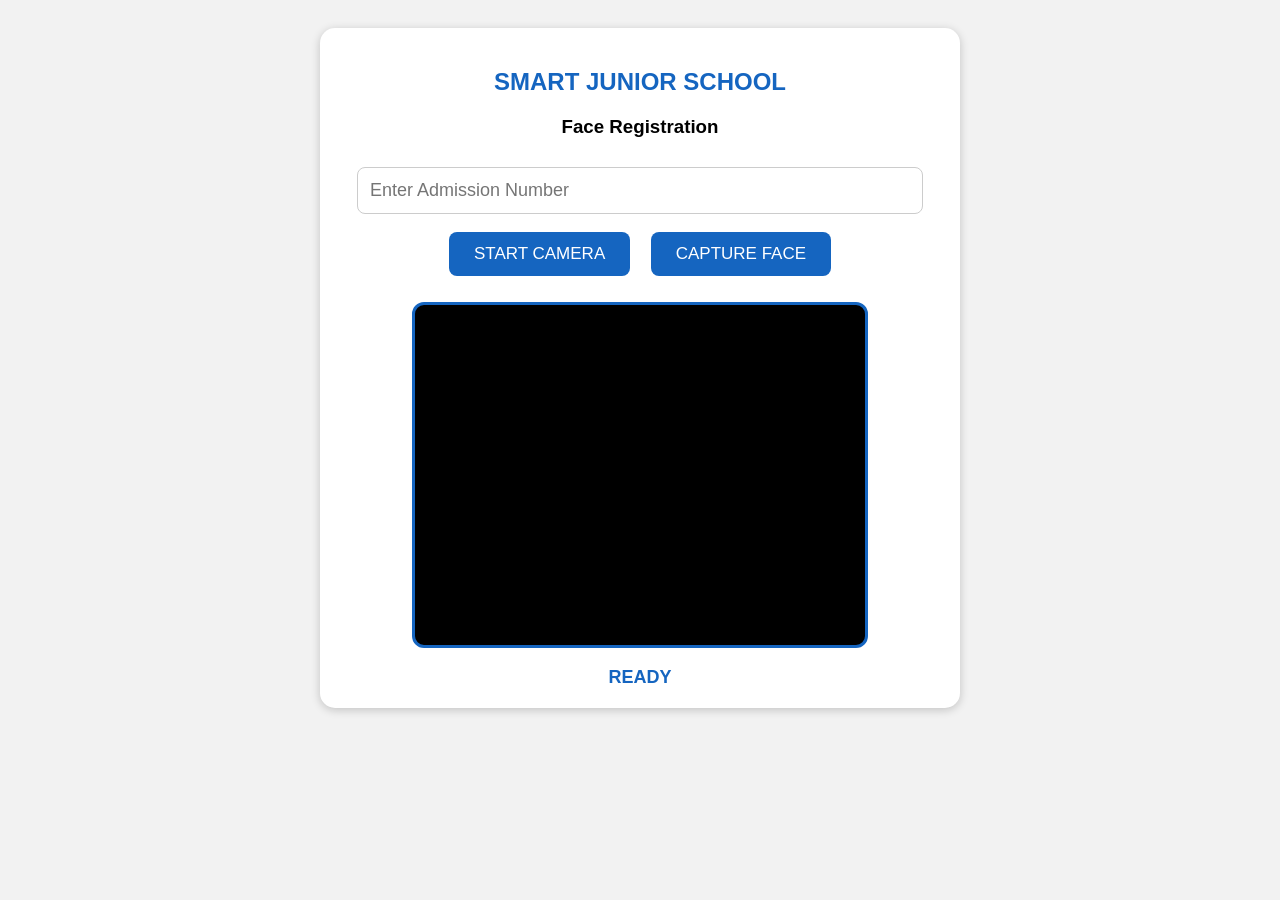
==== face.html @ cb04d180 "Create face.html" ====
<!DOCTYPE html>
<html>
<head>

<meta charset="UTF-8">
<meta name="viewport" content="width=device-width, initial-scale=1">

<title>Face Registration</title>

<style>

body{
font-family:Arial,sans-serif;
background:#f2f2f2;
text-align:center;
padding:20px;
}

.container{
max-width:600px;
margin:auto;
background:white;
padding:20px;
border-radius:15px;
box-shadow:0 2px 10px rgba(0,0,0,.2);
}

h2{
color:#1565c0;
}

input{
width:90%;
padding:12px;
font-size:18px;
margin:10px 0;
border:1px solid #ccc;
border-radius:8px;
}

video{
width:100%;
max-width:450px;
height:340px;
background:black;
border-radius:12px;
border:3px solid #1565c0;
object-fit:cover;
}

canvas{
display:none;
}

img{
width:220px;
margin-top:15px;
border-radius:10px;
border:3px solid #1565c0;
display:none;
}

button{
padding:12px 25px;
margin:8px;
font-size:17px;
border:none;
border-radius:8px;
background:#1565c0;
color:white;
cursor:pointer;
}

button:hover{
background:#0d47a1;
}

#status{
margin-top:15px;
font-size:18px;
font-weight:bold;
color:#1565c0;
}

</style>

</head>

<body>

<div class="container">

<h2>SMART JUNIOR SCHOOL</h2>

<h3>Face Registration</h3>

<input
type="text"
id="adm"
placeholder="Enter Admission Number">

<br>

<button id="startCamera">
START CAMERA
</button>

<button id="captureFace">
CAPTURE FACE
</button>

<br><br>

<video
id="video"
autoplay
playsinline>
</video>

<canvas id="canvas"></canvas>

<br>

<img id="photo">

<div id="status">
READY
</div>

</div>

<script>

const video=document.getElementById("video");
const canvas=document.getElementById("canvas");
const photo=document.getElementById("photo");
const status=document.getElementById("status");

let stream=null;

document.getElementById("startCamera").onclick=async()=>{

try{

stream=
await navigator.mediaDevices.getUserMedia({

video:{
width:{ideal:1280},
height:{ideal:720},
facingMode:"user"

},

audio:false

});

video.srcObject=stream;

await video.play();

status.innerHTML="Camera Started";

}
catch(e){

status.innerHTML="Camera Error : "+e.message;

}

};

document.getElementById("captureFace").onclick=()=>{

const adm=document.getElementById("adm").value.trim();

if(adm==""){

alert("Enter Admission Number");

return;

}

canvas.width=video.videoWidth;

canvas.height=video.videoHeight;

const ctx=canvas.getContext("2d");

ctx.drawImage(video,0,0);

const image=canvas.toDataURL("image/jpeg",0.9);

photo.src=image;

photo.style.display="block";

status.innerHTML="Face Captured Successfully";

console.log(image);

// NEXT STEP
// image will be sent to Apps Script
// face descriptor will also be generated

};

</script>

</body>

</html>
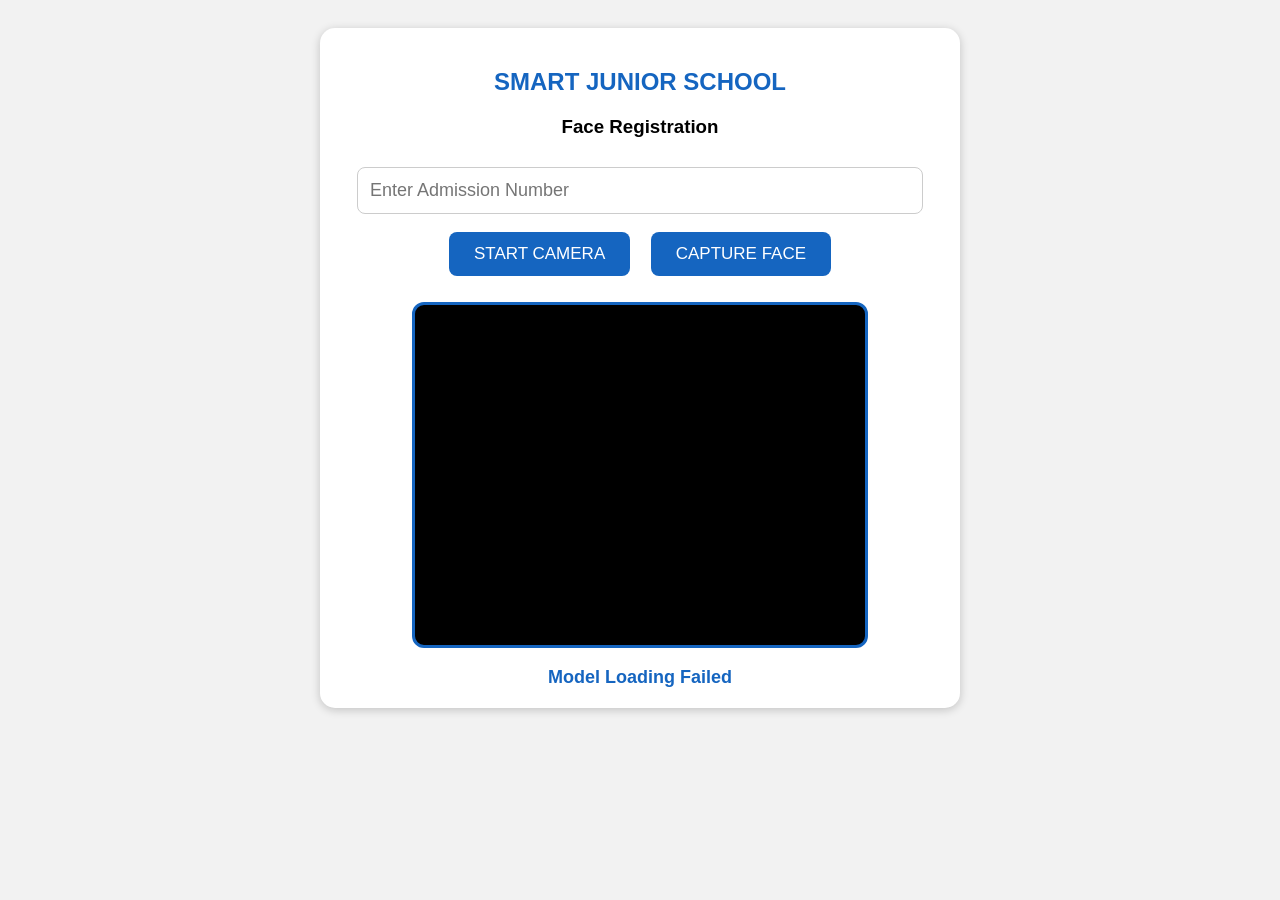
==== commit 7f92dc88: "Update face.html" ====
--- a/face.html
+++ b/face.html
@@ -5,7 +5,8 @@
 <meta charset="UTF-8">
 <meta name="viewport" content="width=device-width, initial-scale=1">
 
-<title>Face Registration</title>
+<title>Face Registration</title
+<script defer src="https://cdn.jsdelivr.net/npm/face-api.js"></script>                      
 
 <style>
 
@@ -138,18 +139,44 @@
 
 let stream=null;
 
+// Load Face API models
+async function loadModels(){
+
+try{
+
+status.innerHTML="Loading AI Models...";
+
+const MODEL_URL="models";
+
+await faceapi.nets.tinyFaceDetector.loadFromUri(MODEL_URL);
+await faceapi.nets.faceLandmark68Net.loadFromUri(MODEL_URL);
+await faceapi.nets.faceRecognitionNet.loadFromUri(MODEL_URL);
+
+status.innerHTML="AI Ready";
+
+}
+catch(err){
+
+status.innerHTML="Model Loading Failed";
+console.error(err);
+
+}
+
+}
+
+loadModels();
+
+// Start Camera
 document.getElementById("startCamera").onclick=async()=>{
 
 try{
 
-stream=
-await navigator.mediaDevices.getUserMedia({
+stream=await navigator.mediaDevices.getUserMedia({
 
 video:{
 width:{ideal:1280},
 height:{ideal:720},
 facingMode:"user"
-
 },
 
 audio:false
@@ -171,20 +198,35 @@
 
 };
 
-document.getElementById("captureFace").onclick=()=>{
+// Capture Face
+document.getElementById("captureFace").onclick=async()=>{
 
 const adm=document.getElementById("adm").value.trim();
 
 if(adm==""){
 
 alert("Enter Admission Number");
-
 return;
 
 }
 
+const detection=await faceapi
+.detectSingleFace(
+video,
+new faceapi.TinyFaceDetectorOptions()
+)
+.withFaceLandmarks()
+.withFaceDescriptor();
+
+if(!detection){
+
+status.innerHTML="No Face Detected";
+return;
+
+}
+
+// Capture Image
 canvas.width=video.videoWidth;
-
 canvas.height=video.videoHeight;
 
 const ctx=canvas.getContext("2d");
@@ -194,16 +236,30 @@
 const image=canvas.toDataURL("image/jpeg",0.9);
 
 photo.src=image;
-
 photo.style.display="block";
 
+// Face Descriptor
+const descriptor=Array.from(detection.descriptor);
+
+console.log("IMAGE:",image);
+console.log("DESCRIPTOR:",descriptor);
+
 status.innerHTML="Face Captured Successfully";
 
-console.log(image);
-
-// NEXT STEP
-// image will be sent to Apps Script
-// face descriptor will also be generated
+// Save to Apps Script later
+/*
+google.script.run
+.withSuccessHandler(function(){
+
+status.innerHTML="Registration Saved";
+
+})
+.saveFace(
+adm,
+image,
+JSON.stringify(descriptor)
+);
+*/
 
 };
 
